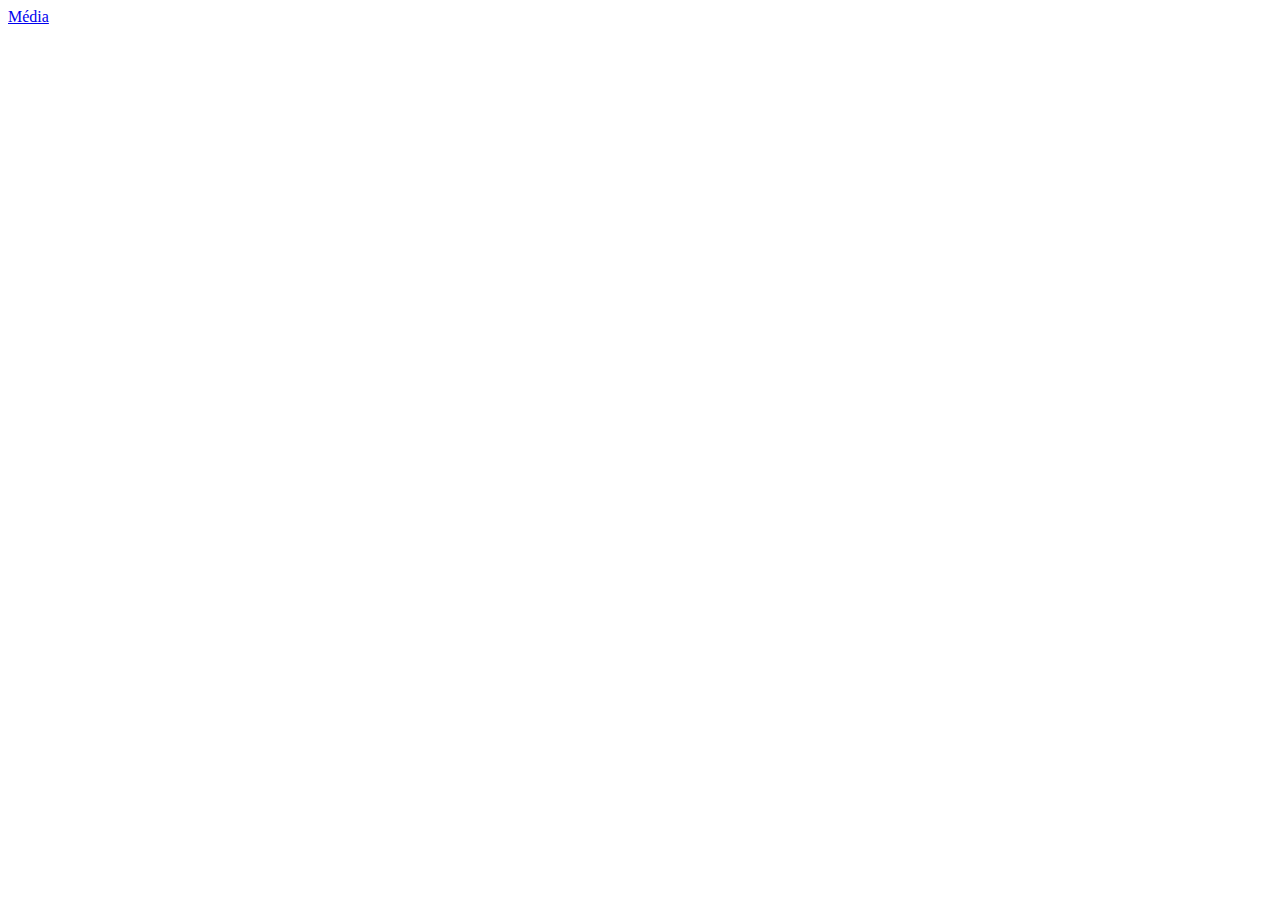
==== index.html @ 2544e6e6 "iniciado a lógica para calcular médias de cada moeda adicionada" ====
<!DOCTYPE html>
<html lang="pt-br">
<head>
    <meta charset="UTF-8">
    <meta name="viewport" content="width=device-width, initial-scale=1.0">
    <title>Document</title>  
</head>
<body>
    <a href="./media.html">Média</a>
</body>
</html>
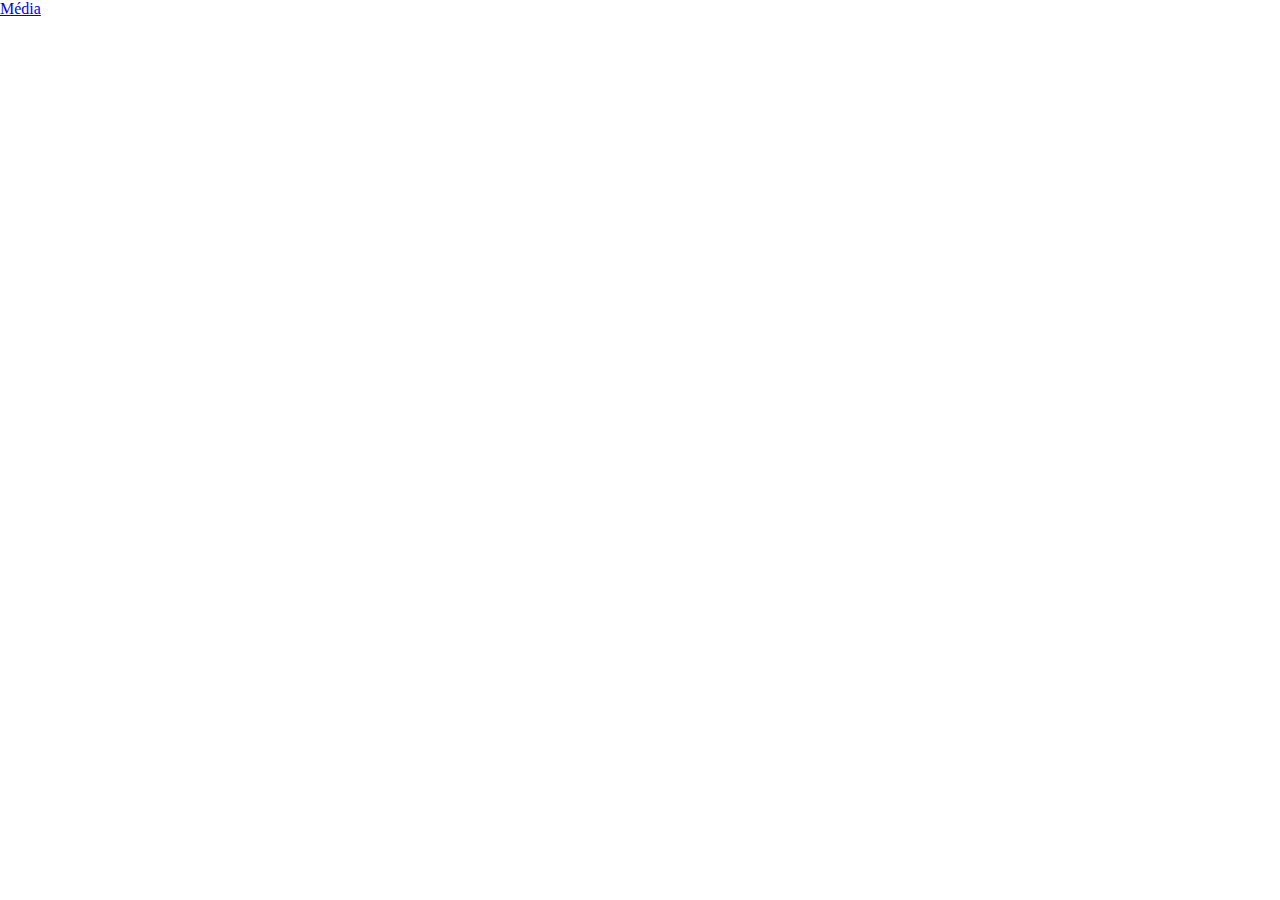
==== commit ff2464c8: "iniciado estrutura html, e alterado a lógica do js para extrair dados fornecidos nos inputs" ====
--- a/index.html
+++ b/index.html
@@ -3,7 +3,9 @@
 <head>
     <meta charset="UTF-8">
     <meta name="viewport" content="width=device-width, initial-scale=1.0">
-    <title>Document</title>  
+    <title>Document</title>
+    <script src="https://ajax.googleapis.com/ajax/libs/jquery/3.5.1/jquery.min.js"></script>
+    <link rel="stylesheet" href="style.css">
 </head>
 <body>
     <a href="./media.html">Média</a>
--- a/style.css
+++ b/style.css
@@ -0,0 +1,9 @@
+*{
+    margin: 0;
+    padding: 0;
+    box-sizing: border-box;
+}
+
+.ocultar{
+    display: none;
+}